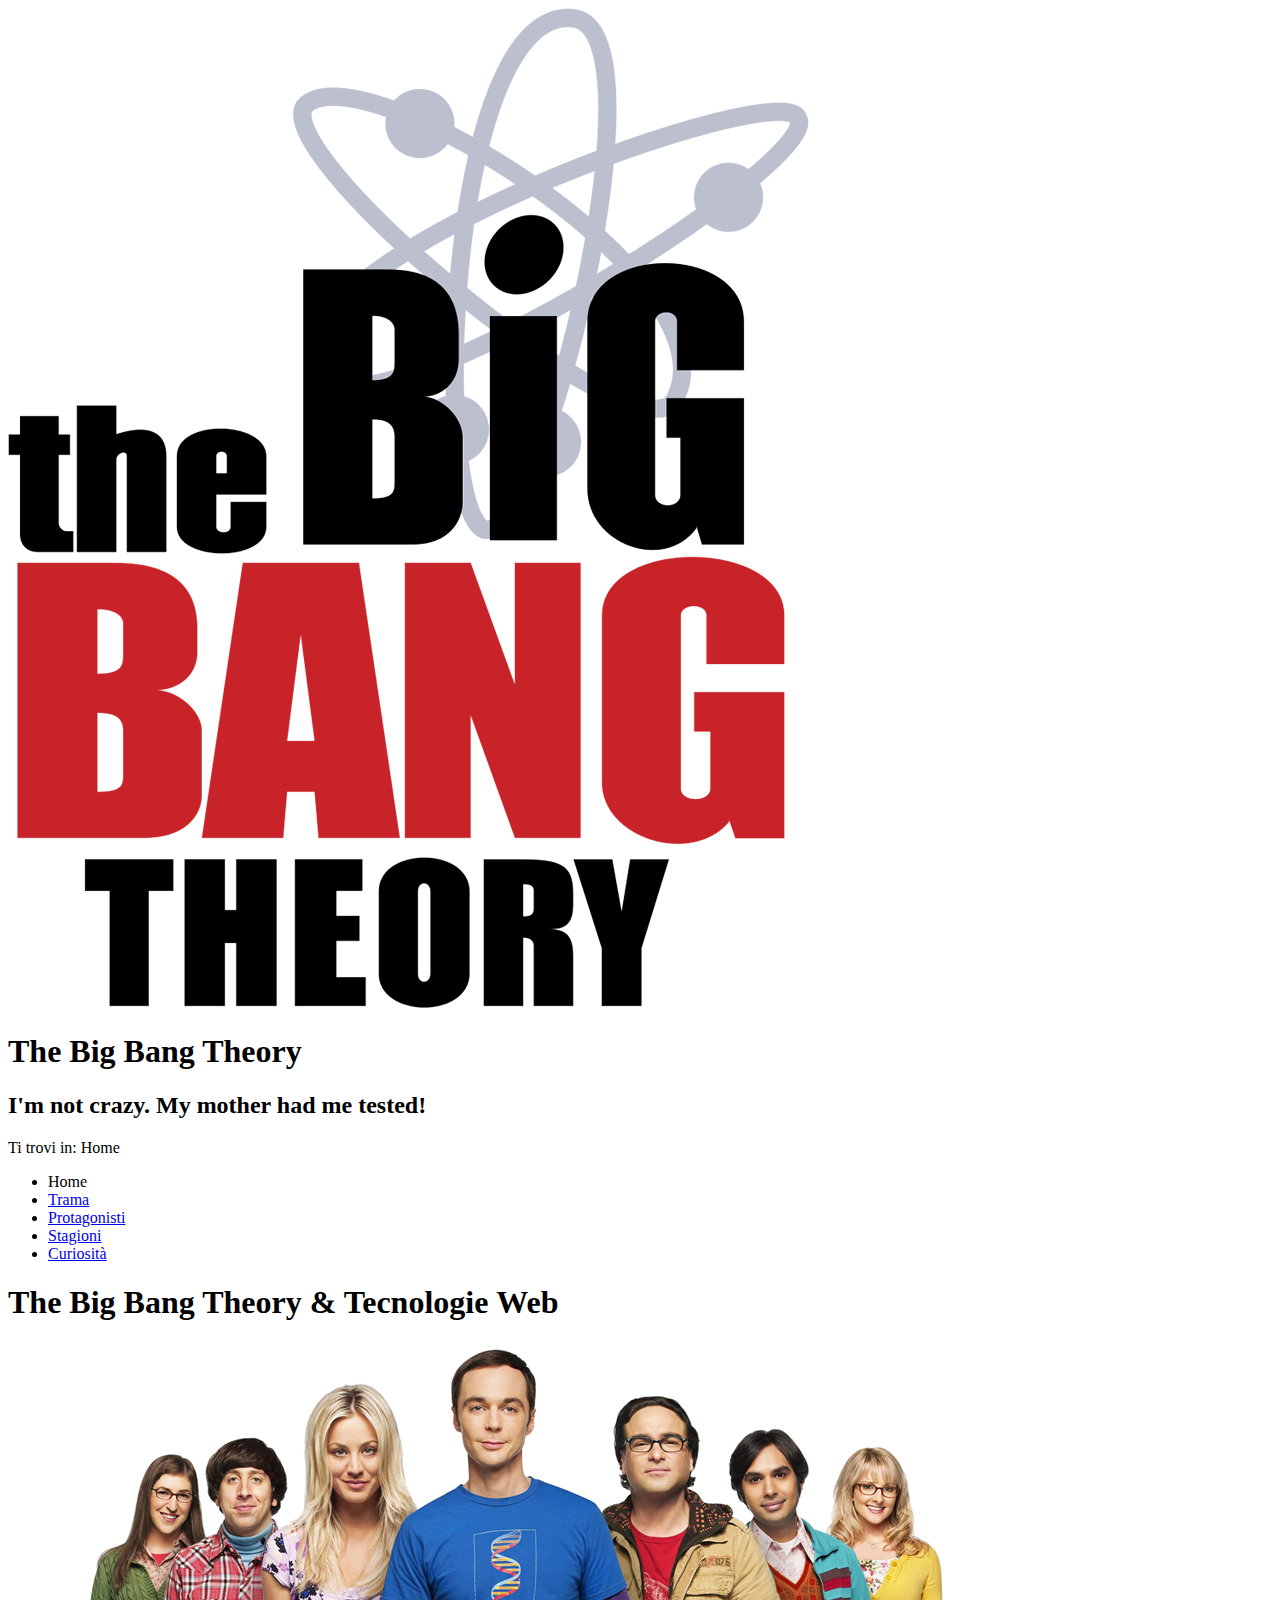
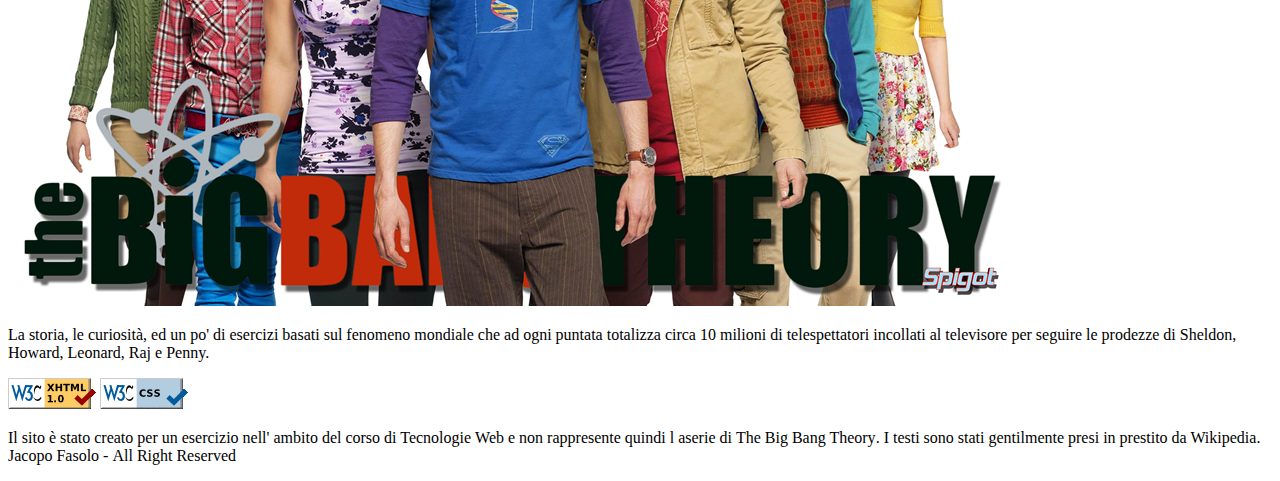
==== index.html @ 84a4f1a1 "secondo laboratorio" ====
<!DOCTYPE html PUBLIC "-//W3C//DTD XHTML 1.0 Strict//EN" "http://www.w3.org/TR/xhtml1/DTD/xhtml1-strict.dtd">

<html xmlns="http://www.w3.org/1999/xhtml" xml:lang="it" lang="it">

<head>
	<title>The Big Bang Theory (Lab TecWeb 17/18</title>
	<meta http-equiv="Content-Type" content="text/html; charset=utf-8"/>
</head>

<body>
	<div id="header">
		<img src="IMG/tbbtlogo.png" alt="The Big Bang Theory Logo"/>
		<h1 lang="en">The Big Bang Theory</h1>
		<h2 id="subtitle" lang="en">I'm not crazy. My mother had me tested!</h2>
	</div>
	<div id="breadcrumb">
		<p>Ti trovi in: Home</p>
	</div>
	
	<ul id="menu">
		<li>Home</li>
		<li><a href="trama.html">Trama</a></li>
		<li><a href="protagonisti.html">Protagonisti</a></li>
		<li><a href="stagioni.html">Stagioni</a></li>
		<li><a href="curiosita.html">Curiosità</a></li>
	</ul>
	
	<div id="body">
		<h1><span lang="en">The Big Bang Theory</span> &amp; Tecnologie <span lang="en">Web</span></h1>
		<img src="IMG/tbbt_index.jpeg" alt="The Big Bang Theory Personaggi"/>
		<p>La storia, le curiosità, ed un po' di esercizi basati sul fenomeno mondiale che ad ogni puntata totalizza circa 10 milioni di telespettatori incollati al televisore per seguire le prodezze di Sheldon, Howard, Leonard, Raj e Penny.</p>
	</div>
	
	<div id="footer">
		<img src="IMG/valid-xhtml10.png" alt="valid html"/>
		<img src="IMG/vcss-blue.gif" alt="valid css"/>
		<p>Il sito è stato creato per un esercizio nell' ambito del corso di Tecnologie <span lang="en">Web</span> e non rappresente quindi l aserie di <span lang="en">The Big Bang Theory</span>. I testi sono stati gentilmente presi in prestito da Wikipedia.
		Jacopo Fasolo - <span lang="en">All Right Reserved</span></p>
		
	</div>
</body>
</html>
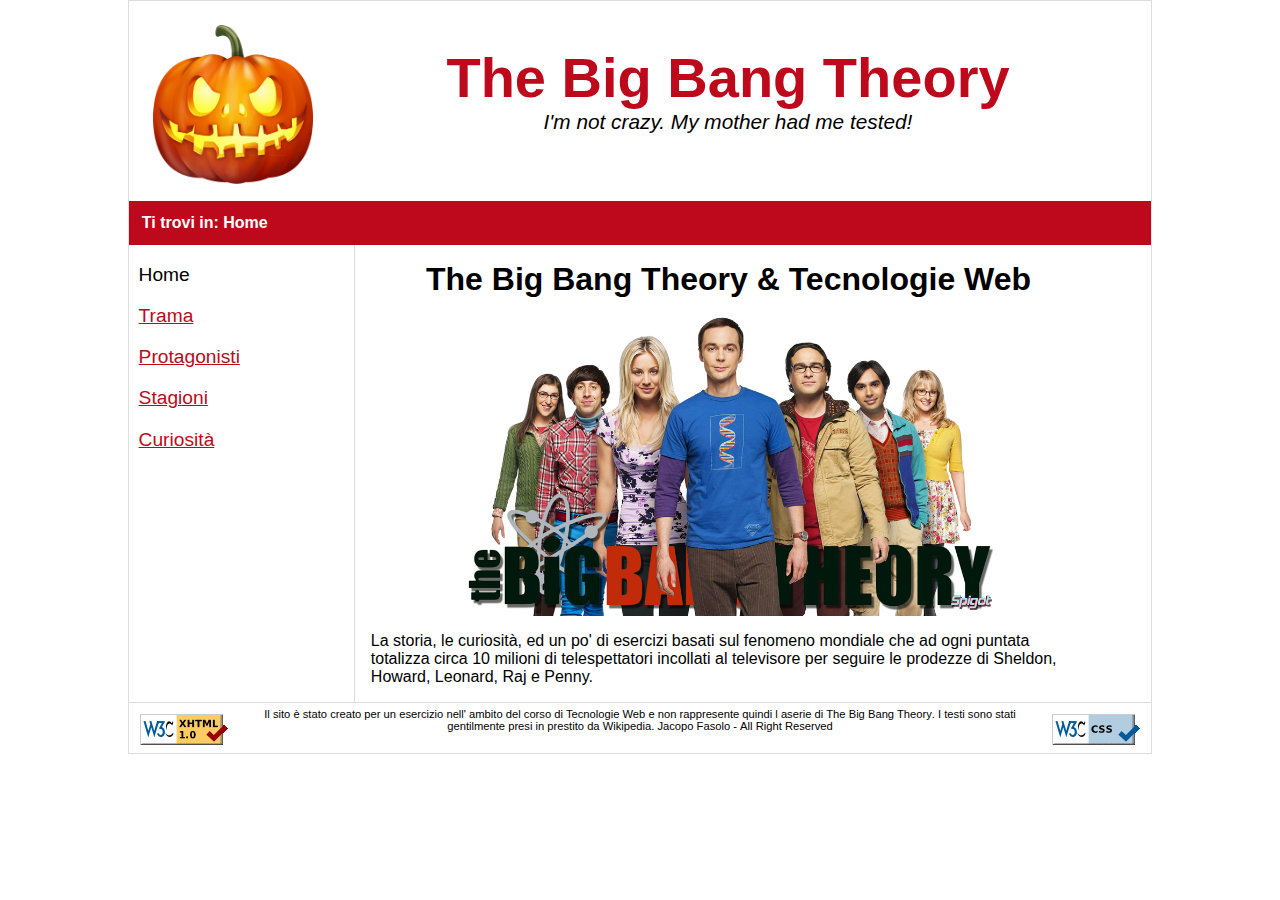
==== commit 927f6693: "finito css per screen e mobile" ====
--- a/index.html
+++ b/index.html
@@ -5,11 +5,13 @@
 <head>
 	<title>The Big Bang Theory (Lab TecWeb 17/18</title>
 	<meta http-equiv="Content-Type" content="text/html; charset=utf-8"/>
+	<link rel="stylesheet" type="text/css" href="stile.css" media="screen" />
+	<link rel="stylesheet" type="text/css" href="mobile.css" media="handheld, screen and (max-width:480px), onlyscreen and (max-device-width:480px)"/>
 </head>
 
 <body>
 	<div id="header">
-		<img src="IMG/tbbtlogo.png" alt="The Big Bang Theory Logo"/>
+		<img id="logo" src="IMG2/zucca_logo.png" alt="The Big Bang Theory Logo"/>
 		<h1 lang="en">The Big Bang Theory</h1>
 		<h2 id="subtitle" lang="en">I'm not crazy. My mother had me tested!</h2>
 	</div>
@@ -32,8 +34,8 @@
 	</div>
 	
 	<div id="footer">
-		<img src="IMG/valid-xhtml10.png" alt="valid html"/>
-		<img src="IMG/vcss-blue.gif" alt="valid css"/>
+		<img id="htmlvalido" src="IMG/valid-xhtml10.png" alt="valid html"/>
+		<img id="cssvalido" src="IMG/vcss-blue.gif" alt="valid css"/>
 		<p>Il sito è stato creato per un esercizio nell' ambito del corso di Tecnologie <span lang="en">Web</span> e non rappresente quindi l aserie di <span lang="en">The Big Bang Theory</span>. I testi sono stati gentilmente presi in prestito da Wikipedia.
 		Jacopo Fasolo - <span lang="en">All Right Reserved</span></p>
 		
--- a/stile.css
+++ b/stile.css
@@ -0,0 +1,152 @@
+ /* reset delle impostazioni del browser*/
+
+* { /*seleziono tutti i componenti della mia pagina html, priorita molto bassa*/
+	padding :0em;
+	margin :0em;	
+}
+
+html, body{ 
+	max-width: 1024px;/*dimensione massima della pagina*/
+	margin:auto; /*gestisce il posizionamento collocando la pagina al centro*/
+	font-family: Verdana, Arial, Helvetica, sans-serif;
+	font-size: 100%;/*font grande quanto le preferenze impostate dall'utente*/
+}
+
+body {
+	border: 1px solid #DDD; /*linea sottile tutto intorno alla pagina*/
+}
+
+/* ==============
+ * SEZIONE HEADER
+ * ==============
+ */ 
+
+#header {
+	text-align: center;
+	min-height: 10.5em;/*scelto cosi in modo che il div dell'header abbia la stessa altezza dell'immagine*/
+	padding: 1em;
+}
+
+#logo {
+	float: left;
+	width: 10em;
+	margin: 0.5em;
+}
+
+#header h1 {
+	padding-top: 0.5em;
+	color: #BD091B;
+	font-size: 3.5em;
+}
+
+#header h2{
+	font-size: 1.3em;
+	font-style: italic;
+	font-weight: normal;
+}
+
+/* ==================
+ * SEZIONE BREADCRUMB
+ * ==================
+ */ 
+
+#breadcrumb{
+	background-color: #BD091B;
+	color: white;
+	font-size: 1em;
+	padding: 0.8em;
+	font-weight: bold;
+}
+
+/* ============
+ * SEZIONE MENU
+ * ============
+ */ 
+
+#menu {
+	float: left;
+	width: 20%;
+	padding:0.5em;
+	font-size: 1.2em;
+}
+
+li {
+	padding-top: 0.5em;
+	list-style-type: none; /*per rimuovere i puntini alla sinistra degli elementi della lista*/
+	padding-bottom: 0.5em;
+}
+
+a:link {
+	color: #BD091B;
+}
+
+a:visited {
+	color: #CD091B;
+}
+
+a:hover {
+	background-color: #EEE;
+}
+
+/* ============
+ * SEZIONE BODY
+ * ============
+ */
+
+#body {
+	margin-left: 22%; /*per lasciare lo spazio a sinistra per il menu*/
+	border-left: 1px solid #DDD;
+	width: 70%; /*100% - 20% di menu - 10% di bordo intorno*/ 
+	padding: 1em;
+}
+
+#body img {
+	width: 75%;
+	display: block;
+	margin: auto;
+	padding: 1em;
+}
+
+#body h1{
+	text-align: center;
+	font-weight: bold;
+}
+
+/* ==============
+ * SEZIONE FOOTER
+ * ==============
+ */
+
+#footer {
+	border-top: 1px solid #DDD;
+	text-align:center;
+	padding: 0.5em;
+	font-size: 0.7em;
+	min-height: 3.5em;
+}
+
+#htmlvalido {
+	float: left;
+	padding: 0.5em;
+}
+
+#cssvalido {
+	float: right;
+	padding: 0.5em;
+}
+
+/* =======
+ * TABELLA
+ * =======
+ */
+ 
+ th, #tablefooter{
+	background-color: #BD091B;
+	color: white;
+	
+ }
+ 
+ td {
+	border: 1px solid #DDD;
+ }
+
--- a/mobile.css
+++ b/mobile.css
@@ -0,0 +1,36 @@
+/*css utilizzato per la visualizzazione su mobile*/
+/*in questo documento basta sovrascivere le modifiche da applicare al documento stile.css, in quanto la pagina se visualizzata su mobile carica prima il file stile.css(con laversione per schermo grande), e questo documento semplicemente sovrascrive le modifiche da fare per la parte mobile*/
+
+#logo {
+	display: none;
+}
+
+#menu {
+	float: none; /*resetta l'attributo float in modo che segua il normale comportamento*/
+	font-size: 1.1em; /*ingrandisco un po il testo in modo che sia piu leggibile da schermi piccoli*/
+	padding: 1em;
+	width: 100%;
+	text-align: center;
+	padding-left: 0em;
+}
+
+#body {
+	width:95%;
+	padding: 1em;
+	border: 0;
+	margin: 0;
+}
+
+#header {
+	min-height: 0em;
+}
+
+#header h1 {
+	font-size: 2.9em;
+	margin-left: 0;
+}
+
+#header h2 {
+	font-size: 1.3em;
+	margin-left: 0;
+}
